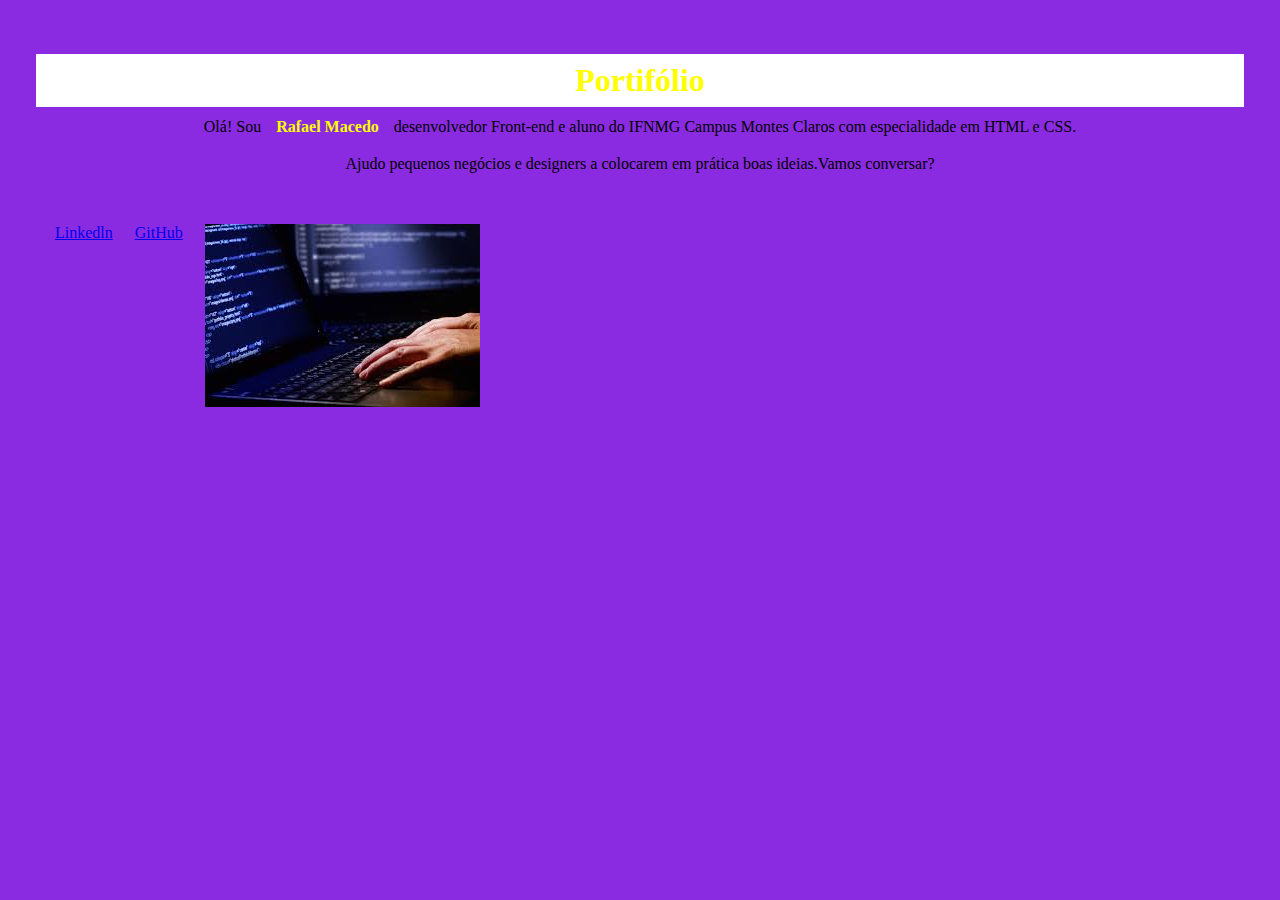
==== index.html @ 4f18e041 "Add files via upload" ====
<!DOCTYPE html>
<html>
    <head>
    <meta charset="UTF-8">
    <meta http-equiv="X-UA-Compatible" content="IE=edge">
    <meta name="viewport" content="windth=device-with,initial-scale=1.0">

    <title>Esse é o portifolio de Rafael Macedo</title>
    <link rel="stylesheet" href="style.css">
    </head>

    <boby>
        <main>
            
        <h1><strong>Portifólio</strong></h1>
        <p>Olá! Sou <strong>Rafael Macedo</strong> desenvolvedor Front-end e aluno do IFNMG Campus
        Montes Claros com especialidade em HTML e CSS.</p>
        <p>Ajudo pequenos negócios e designers a colocarem
        em prática boas ideias.Vamos conversar?</p><br>
        <div class="apresentacao_links">
                <a class="apresentacao_links_link" href="https://br.linkedin.com/">Linkedln</a>
        <a class="apresentacao_links_link" href="https://github.com/RMACEDO01">GitHub</a>
        <img src="minhaimage.png" alt="foto de Rafael Macedo">
        </div>
        

        </main>
    </boby>
</html>
---- style.css ----
*{
   margin: 3px;
   padding: 8px;

}

body{
    background-color:  blueviolet;

    color:black;
    text-align: center;
    
}

h1{
    background-color:white
}

strong{
    color: yellow;
    

}
.apresentacao_links{
    display: flex;
}   justify-content: space-beteween;

.apresentacao_links_link{
    background-color: #22D4FD;
    width: 280px;
    text-align: center;
    border-radius: 16px ;
    font-size: 24px;
    font-weight: 600;
    padding: 21.5px 0;
    text-decoration: none;
    color: #000000;
    font-family: Montserrat; sans-sarif;
}
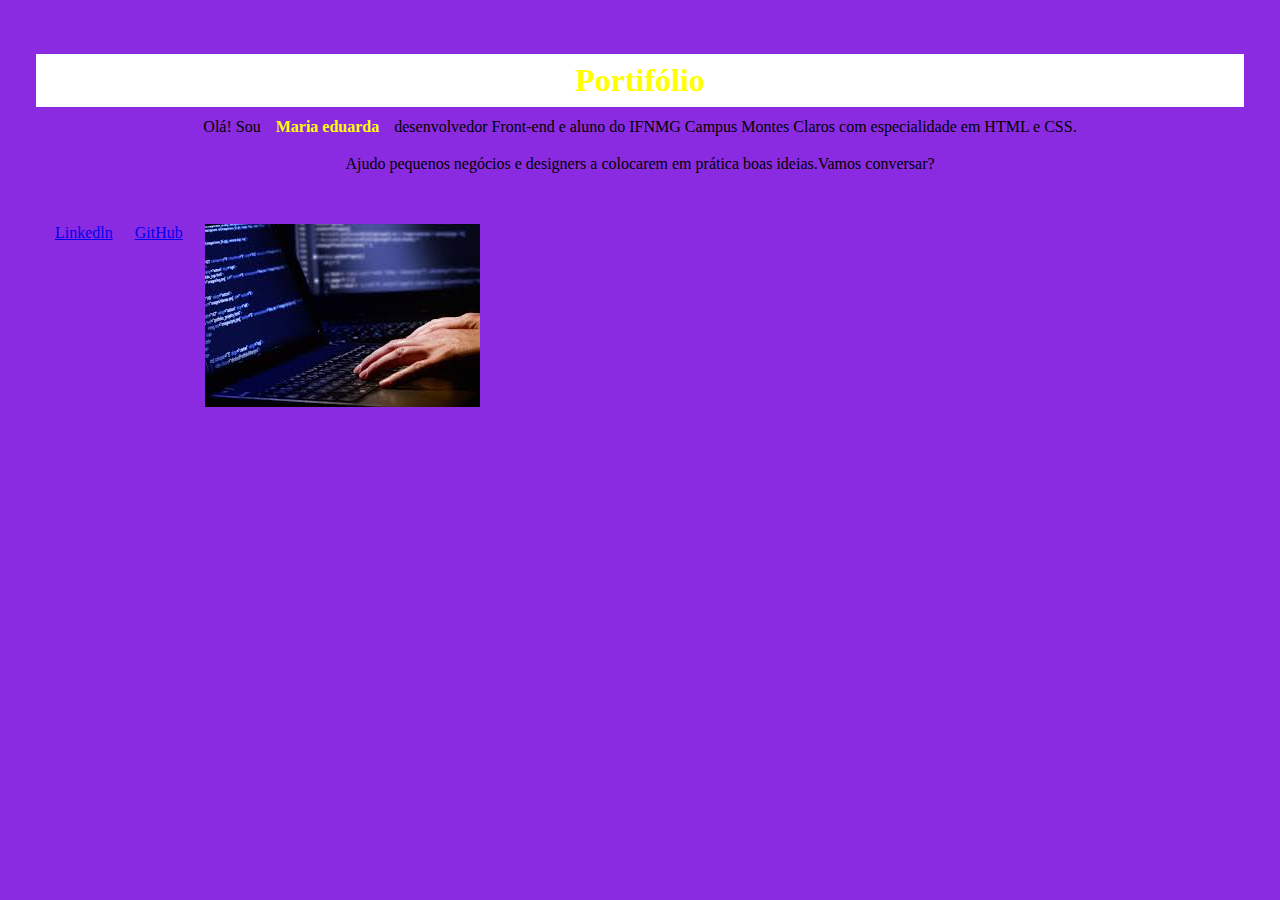
==== commit fa62703d: "Update index.html" ====
--- a/index.html
+++ b/index.html
@@ -5,7 +5,7 @@
     <meta http-equiv="X-UA-Compatible" content="IE=edge">
     <meta name="viewport" content="windth=device-with,initial-scale=1.0">
 
-    <title>Esse é o portifolio de Rafael Macedo</title>
+    <title>Esse é o portifolio de Maria eduarda</title>
     <link rel="stylesheet" href="style.css">
     </head>
 
@@ -13,14 +13,14 @@
         <main>
             
         <h1><strong>Portifólio</strong></h1>
-        <p>Olá! Sou <strong>Rafael Macedo</strong> desenvolvedor Front-end e aluno do IFNMG Campus
+        <p>Olá! Sou <strong>Maria eduarda</strong> desenvolvedor Front-end e aluno do IFNMG Campus
         Montes Claros com especialidade em HTML e CSS.</p>
         <p>Ajudo pequenos negócios e designers a colocarem
         em prática boas ideias.Vamos conversar?</p><br>
         <div class="apresentacao_links">
                 <a class="apresentacao_links_link" href="https://br.linkedin.com/">Linkedln</a>
-        <a class="apresentacao_links_link" href="https://github.com/RMACEDO01">GitHub</a>
-        <img src="minhaimage.png" alt="foto de Rafael Macedo">
+        <a class="apresentacao_links_link" href="https://">GitHub</a>
+        <img src="minhaimage.png" alt="pessoa progamando">
         </div>
         
 
